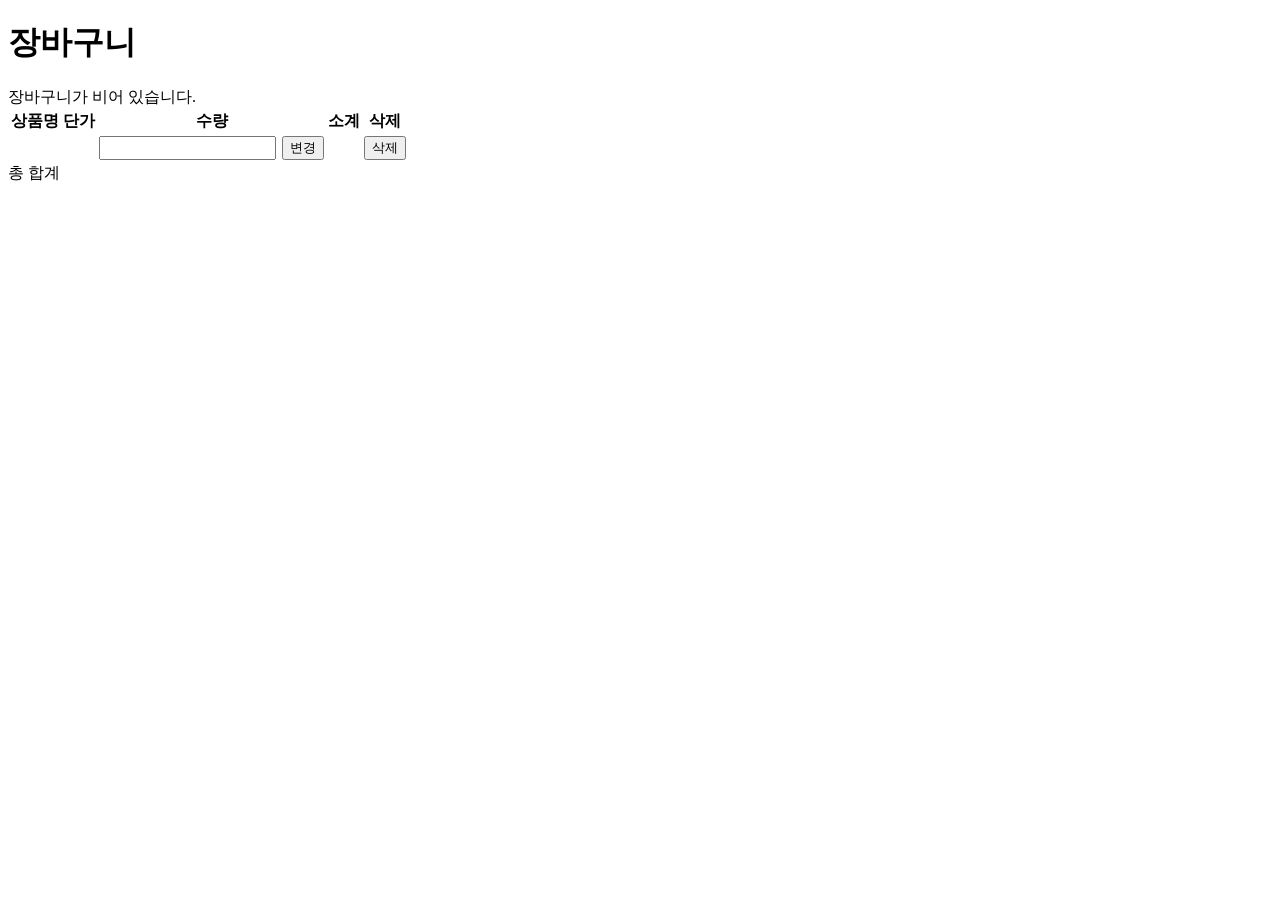
==== src/main/resources/templates/cart/list.html @ 937d243c "장바구니" ====
<!DOCTYPE html>
<html lang="ko">
<head>
  <meta charset="UTF-8">
  <title>장바구니</title>
  <link rel="stylesheet" href="/css/style.css">
</head>
<body>

<div th:replace="~{fragments/header :: header}"></div>

<div class="container">
  <h1>장바구니</h1>

  <div th:if="${#lists.isEmpty(cartItems)}" class="empty">
    장바구니가 비어 있습니다.
  </div>

  <table class="data-list" th:unless="${#lists.isEmpty(cartItems)}">
    <thead>
    <tr>
      <th>상품명</th>
      <th class="right">단가</th>
      <th class="center">수량</th>
      <th class="right">소계</th>
      <th class="center">삭제</th>
    </tr>
    </thead>
    <tbody>
    <tr th:each="item : ${cartItems}">
      <td><a th:href="@{/products/{id}(id=${item.product.id})}" th:text="${item.product.name}"></a></td>
      <td class="right" th:text="${item.product.price} + '원'"></td>
      <td class="center">
        <form th:action="@{/cart/{id}/update(id=${item.id})}" method="post"
              style="display:flex; gap:6px; justify-content:center;">
          <input type="number" name="quantity" th:value="${item.quantity}" min="1" class="qty-input">
          <button type="submit" class="btn gray small">변경</button>
        </form>
      </td>
      <td class="right" th:text="${item.getTotalPrice()} + '원'"></td>
      <td class="center">
        <form th:action="@{/cart/{id}/delete(id=${item.id})}" method="post">
          <button type="submit" class="btn danger small">삭제</button>
        </form>
      </td>
    </tr>
    </tbody>
  </table>

  <div class="total-row" th:unless="${#lists.isEmpty(cartItems)}">
    <span>총 합계</span>
    <span class="amount" th:text="${totalPrice} + '원'"></span>
  </div>
</div>
</body>
</html>
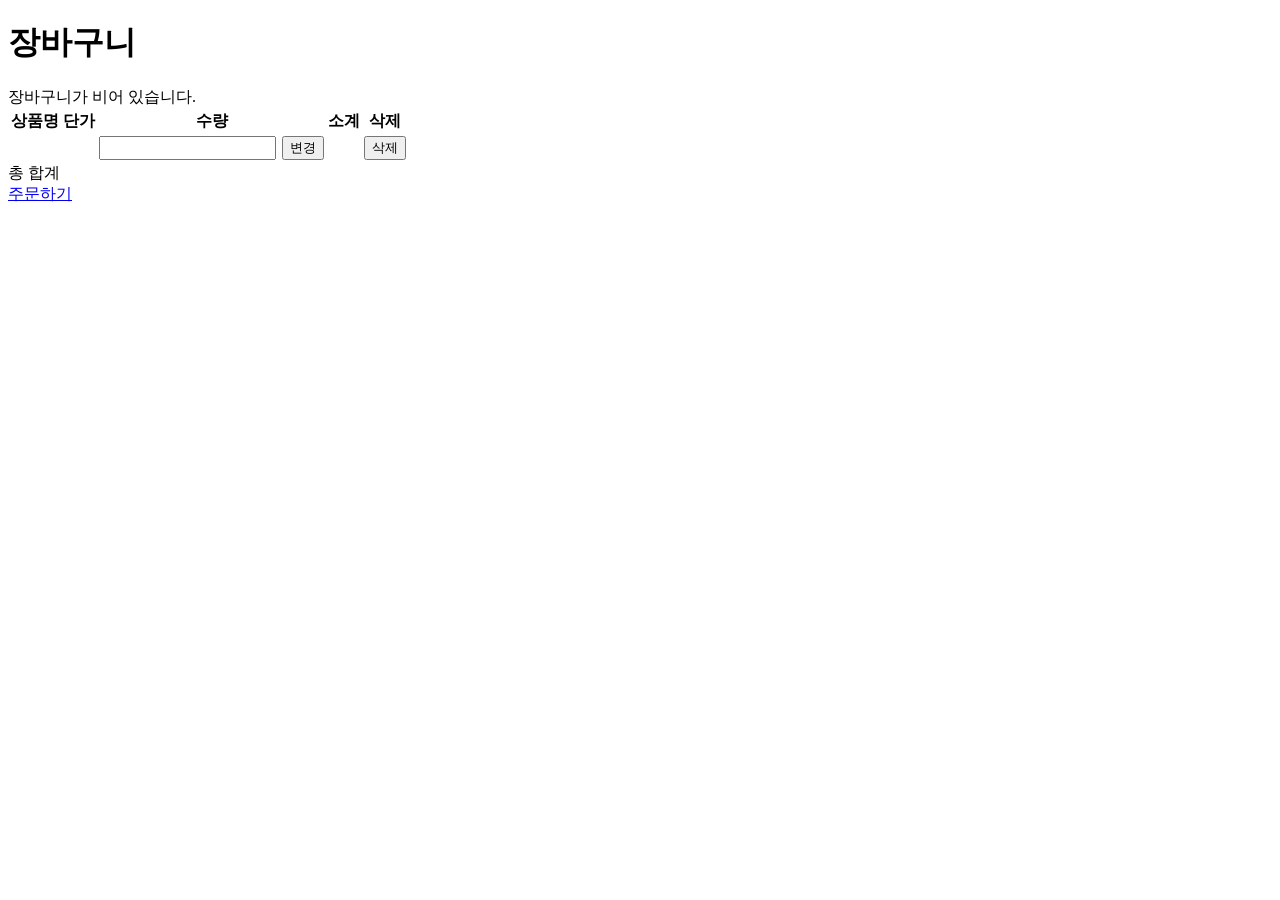
==== commit 3fb1da38: "구글로그인 오류" ====
--- a/src/main/resources/templates/cart/list.html
+++ b/src/main/resources/templates/cart/list.html
@@ -51,6 +51,9 @@
     <span>총 합계</span>
     <span class="amount" th:text="${totalPrice} + '원'"></span>
   </div>
+  <div class="button-row" th:unless="${#lists.isEmpty(cartItems)}" style="justify-content:flex-end;">
+    <a href="/orders/new" class="btn">주문하기</a>
+  </div>
 </div>
 </body>
 </html>
